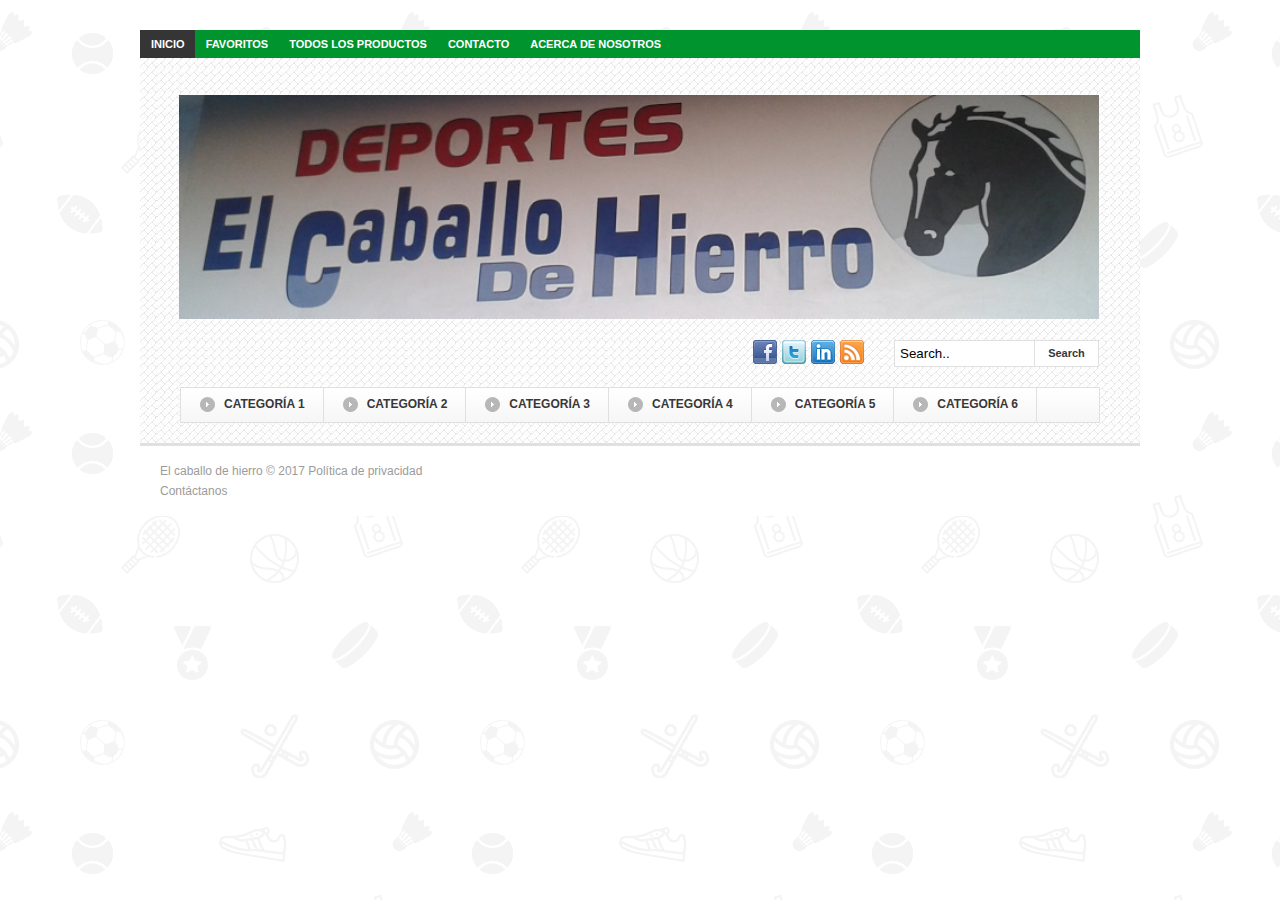
==== index.html @ 00e685de "Agregado la pagina de articulos sin css" ====
<!DOCTYPE html>
<html>
<head>
	<title>El caballo de hierro</title>
	<meta charset="utf-8">
	<meta http-equiv="content-type" content="text/html; charset=UTF-8">
	 <link rel="stylesheet" href="css/reset.css" type="text/css" media="screen">
	 <link rel="stylesheet" href="css/styles.css" type="text/css" media="screen">
</head>
<body>
<div class="container">

        <header><!-- Defining the header section of the page -->

            <nav><!-- Defining the navigation menu -->
                <ul>
                    <li class="selected"><a href="/index.php">Inicio</a></li>
                    <li><a href="#">Favoritos</a></li>
                    <li><a href="articulos.html">Todos los productos</a></li>
                    <li><a href="#">Contacto</a></li>
                    <li><a href="#">Acerca de nosotros</a></li>
                </ul>
            </nav>


            <div class="top_head"><!-- Defining the top head element -->
                <div class="logo"><!-- Defining the logo element -->
                    <a href="index.html">
                        <img src="images/logo.PNG" title="El caballo de hierro" alt="El caballo de gierro" width="920px" />
                    </a>
                </div>

                <section id="search"><!-- Search form -->
                    <form action="#" onsubmit="return false;" method="get">
                        <input type="text" onfocus="if (this.value =='Search..' ) this.value=''" onblur="if (this.value=='') this.value='Search..'" value="Search.." name="q">
                        <input type="submit" value="Search">
                    </form>

                    <ul id="social"><!-- Social profiles links -->
                        <li><a href="#" title="facebook" rel="external nofollow"><img alt="" src="images/facebook.png"></a></li>
                        <li><a href="#" title="twitter" rel="external nofollow"><img alt="" src="images/twitter.png"></a></li>
                        <li><a href="#" title="linkedin" rel="external nofollow"><img alt="" src="images/linkedin.png"></a></li>
                        <li><a href="#" title="rss" rel="external nofollow"><img alt="" src="images/rss.png"></a></li>
                    </ul>
                </section>
            </div>

            <section id="submenu"><!-- Defining the sub menu -->
                <ul>
                    <li><a href="#">Categoría 1</a></li>
                    <li><a href="#">Categoría 2</a></li>
                    <li><a href="#">Categoría 3</a></li>
                    <li><a href="#">Categoría 4</a></li>
                    <li><a href="#">Categoría 5</a></li>
                    <li><a href="#">Categoría 6</a></li>
                </ul>
            </section>

        </header>


<footer><!-- Defining the footer section of the page -->
        <div id="privacy">
            El caballo de hierro © 2017 <a class="link" href="index.html">Política de privacidad</a><br />
            <a class="link" href="contact.html">Contáctanos</a>
        </div>
    </footer>
</div>

</body>
</html>
---- css/styles.css ----
/* base styles */
* {
    margin: 0;
    padding: 0;
}
body {
    background: url("../images/body-bg.png") repeat fixed center top #FFFFFF;
    color: #7F7F7F;
    font-family: Arial,Helvetica,sans-serif;
    font-size: 12px;
    line-height: 17px;
}
img {
    border: 0 none;
}
.container {
    margin:30px auto 0;
    position:relative;
    text-align:left;
    width:1000px;
    padding-left: 20px;
    padding-right: 20px;
}



/* header section */
header {
    background: url("../images/header-bg.jpg") repeat scroll left top #fff;
    border-bottom:2px solid #e0e0e0;
    position: relative;
    z-index: 10;
}
.top_head {
    overflow: hidden;
    position: relative;
}
.logo {
    float: left;
    padding: 37px 0 0 39px;
}
#search {
    float: right;
    margin: 21px 41px 0 0;
    text-align: right;
}
#search form {
    float:right;
}
#search form input[type="text"] {
    background: none repeat scroll 0 0 #FFFFFF;
    border: 1px solid #E0E0E0;
    float: left;
    font-family: Arial,Helvetica,sans-serif;
    height: 15px;
    padding: 5px;
    width: 129px;
}
#search form input[type="submit"] {
    background-color: #FFFFFF;
    border: 1px solid #E0E0E0;
    border-left-width:0px;
    color: #383838;
    cursor:pointer;
    float: left;
    font-family: Arial,Helvetica,sans-serif;
    font-size: 11px;
    font-weight: bold;
    height: 27px;
    padding: 0;
    width: 64px;
}
#social {
    float:right;
    list-style:none outside none;
    margin:0 30px 0 0;
    padding:0;
}
#social li {
    float:left;
    padding:0 0 0 5px;
}
#social li a:hover img {
    margin-top:1px;
}



/*navigation menu*/
nav {
    background-color:#00942f;
    overflow: hidden;
}
nav ul {
    margin: 0;
    padding: 0;
}
nav ul li {
    float: left;
}
nav ul li a {
    color: #FFFFFF;
    display: block;
    font-size: 11px;
    font-weight: bold;
    height: 20px;
    line-height: 20px;
    padding: 4px 10px 4px 11px;
    position: relative;
    text-decoration: none;
    text-transform: uppercase;
}
nav ul li a:hover, nav ul li.selected a {
    background: none repeat scroll 0 0 #353535;
}
#submenu {
    background: -moz-linear-gradient(#ffffff, #f6f6f6); /* FF 3.6+ */  
    background: -ms-linear-gradient(#ffffff, #f6f6f6); /* IE10 */  
    background: -webkit-gradient(linear, left top, left bottom, color-stop(0%, #ffffff), color-stop(100%, #f6f6f6)); /* Safari 4+, Chrome 2+ */  
    background: -webkit-linear-gradient(#ffffff, #f6f6f6); /* Safari 5.1+, Chrome 10+ */  
    background: -o-linear-gradient(#ffffff, #f6f6f6); /* Opera 11.10 */  
    filter: progid:DXImageTransform.Microsoft.gradient(startColorstr='#ffffff', endColorstr='#f6f6f6'); /* IE6 & IE7 */  
    -ms-filter: "progid:DXImageTransform.Microsoft.gradient(startColorstr='#ffffff', endColorstr='#f6f6f6')"; /* IE8+ */  
    background: linear-gradient(#ffffff, #f6f6f6); /* the standard */ 

    border: 1px solid #E0E0E0;
    height: 34px;
    margin: 20px 40px;
}
#submenu ul {
    margin: 0;
    padding: 0;
}
#submenu li {
    float: left;
    line-height: 1em;
    list-style: none outside none;
    margin: 0;
    position: relative;
}
#submenu li a {
    background: url("../images/smenup.png") no-repeat scroll 0 9px transparent;
    border-right: 1px solid #E0E0E0;
    color: #383838;
    display: block;
    font-size: 12px;
    font-weight: bold;
    line-height: 14px;
    margin: 0 0 0 19px;
    padding: 9px 18px 11px 24px;
    text-decoration: none;
    text-transform: uppercase;
}
#submenu li a:hover {
    background-image: url("../images/smenua.png");
}


/* footer section */
footer {
    background: none repeat scroll 0 0 #FFFFFF;
    border-top: 1px solid #E0E0E0;
    margin: 0 0 5px;
    padding: 15px 0 15px 20px;
}
footer #privacy {
    color: #9B9B9B;
    font-size: 12px;
    line-height: 20px;
    overflow: hidden;
    width: 100%;
}
footer a{
    color: #9B9B9B;
    text-decoration: none;
}
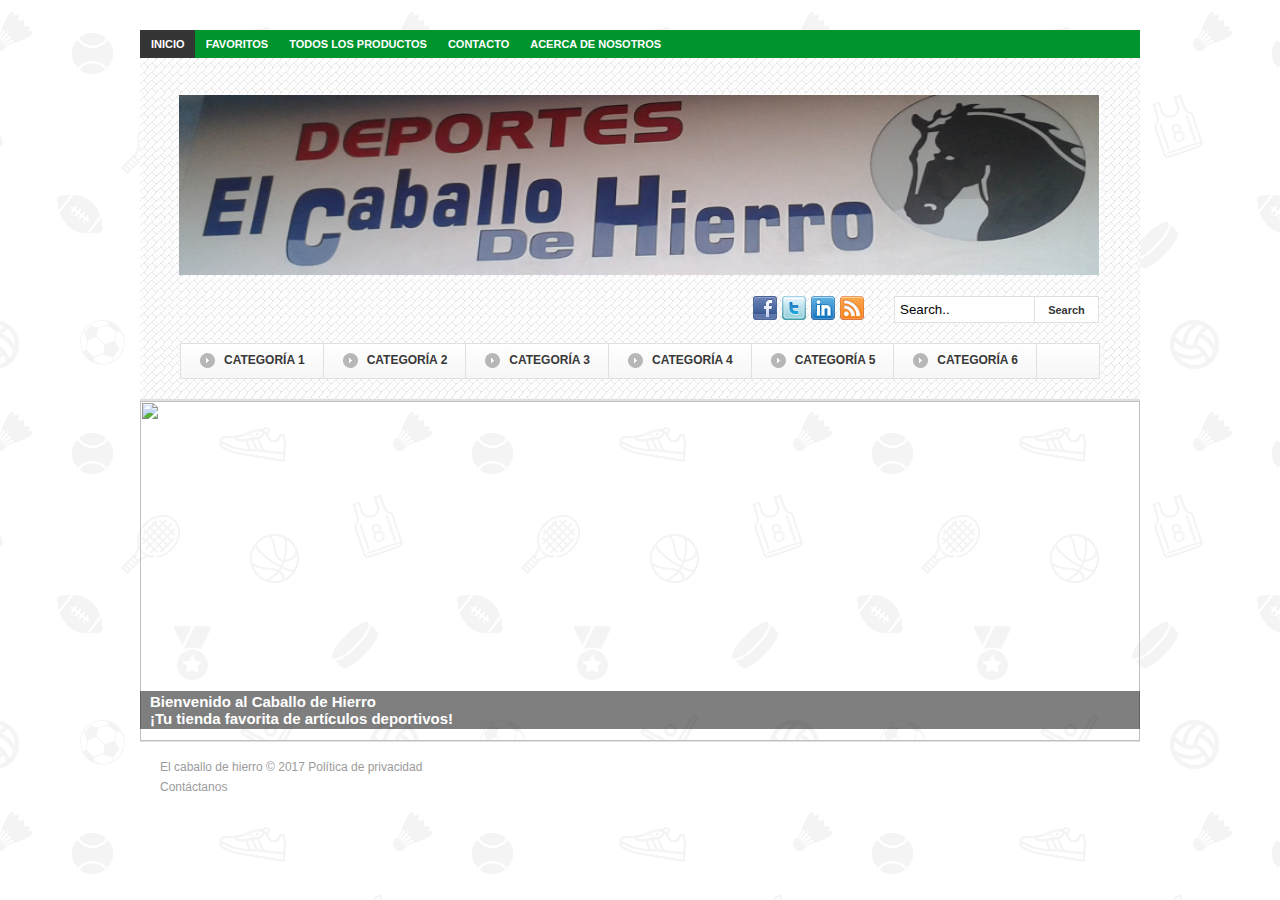
==== commit b243d09f: "agregado de imagenes en pagina principal" ====
--- a/index.html
+++ b/index.html
@@ -6,6 +6,12 @@
 	<meta http-equiv="content-type" content="text/html; charset=UTF-8">
 	 <link rel="stylesheet" href="css/reset.css" type="text/css" media="screen">
 	 <link rel="stylesheet" href="css/styles.css" type="text/css" media="screen">
+     <link rel="stylesheet" href="css/nivo-slider.css" type="text/css" media="screen">
+
+     <!-- Linking scripts -->
+    <script src="js/jquery.js"></script>
+    <script src="js/jquery.nivo.slider.pack.js"></script>   
+    <script src="js/main.js"></script>
 </head>
 <body>
 <div class="container">
@@ -26,7 +32,7 @@
             <div class="top_head"><!-- Defining the top head element -->
                 <div class="logo"><!-- Defining the logo element -->
                     <a href="index.html">
-                        <img src="images/logo.PNG" title="El caballo de hierro" alt="El caballo de gierro" width="920px" />
+                        <img src="images/logo.PNG" title="El caballo de hierro" alt="El caballo de gierro" width="920px" height="180px" />
                     </a>
                 </div>
 
@@ -58,7 +64,14 @@
 
         </header>
 
+       
+         <div id="imgtxt"><!--Defining the main content section -->
+            <img src="images/sport-balls.jpg" alt="" width="1000px" height="340px">
+            <div>Bienvenido al Caballo de Hierro <br> ¡Tu tienda favorita de artículos deportivos!</div>
 
+        </div>
+        
+        
 <footer><!-- Defining the footer section of the page -->
         <div id="privacy">
             El caballo de hierro © 2017 <a class="link" href="index.html">Política de privacidad</a><br />
--- a/css/styles.css
+++ b/css/styles.css
@@ -22,7 +22,22 @@
     padding-right: 20px;
 }
 
-
+#imgtxt{
+    position: relative;
+    width: 1000px;
+    height: 340px;
+}
+
+#imgtxt>div{
+    position: relative;
+    bottom:50px;
+    color:#fff;
+    background-color:#000;
+    padding:2px 10px;
+    opacity:0.5;
+    font-size: 15px;
+    font-weight:bold;
+}
 
 /* header section */
 header {
@@ -31,6 +46,31 @@
     position: relative;
     z-index: 10;
 }
+
+header.titulo{
+  color: #FFFFFF;
+  background: none;
+  background-color:#00942f;
+font-weight: bold;
+  border-bottom:2px solid #e0e0e0;
+  position: relative;
+  z-index: 10;
+}
+
+article header{
+  background: none;
+  background-color: #e0e0e0;
+  border-bottom:2px;
+  position: relative;
+  z-index: 10;
+  font-weight: bold;
+  color: #000000;
+}
+
+td.titulo{
+  text-align: center;
+  font-weight: bold;
+}
 .top_head {
     overflow: hidden;
     position: relative;
@@ -38,6 +78,12 @@
 .logo {
     float: left;
     padding: 37px 0 0 39px;
+}
+#balones{
+  float:left;
+}
+#pelotas{
+  float:right;
 }
 #search {
     float: right;
@@ -114,14 +160,14 @@
     background: none repeat scroll 0 0 #353535;
 }
 #submenu {
-    background: -moz-linear-gradient(#ffffff, #f6f6f6); /* FF 3.6+ */  
-    background: -ms-linear-gradient(#ffffff, #f6f6f6); /* IE10 */  
-    background: -webkit-gradient(linear, left top, left bottom, color-stop(0%, #ffffff), color-stop(100%, #f6f6f6)); /* Safari 4+, Chrome 2+ */  
-    background: -webkit-linear-gradient(#ffffff, #f6f6f6); /* Safari 5.1+, Chrome 10+ */  
-    background: -o-linear-gradient(#ffffff, #f6f6f6); /* Opera 11.10 */  
-    filter: progid:DXImageTransform.Microsoft.gradient(startColorstr='#ffffff', endColorstr='#f6f6f6'); /* IE6 & IE7 */  
-    -ms-filter: "progid:DXImageTransform.Microsoft.gradient(startColorstr='#ffffff', endColorstr='#f6f6f6')"; /* IE8+ */  
-    background: linear-gradient(#ffffff, #f6f6f6); /* the standard */ 
+    background: -moz-linear-gradient(#ffffff, #f6f6f6); /* FF 3.6+ */
+    background: -ms-linear-gradient(#ffffff, #f6f6f6); /* IE10 */
+    background: -webkit-gradient(linear, left top, left bottom, color-stop(0%, #ffffff), color-stop(100%, #f6f6f6)); /* Safari 4+, Chrome 2+ */
+    background: -webkit-linear-gradient(#ffffff, #f6f6f6); /* Safari 5.1+, Chrome 10+ */
+    background: -o-linear-gradient(#ffffff, #f6f6f6); /* Opera 11.10 */
+    filter: progid:DXImageTransform.Microsoft.gradient(startColorstr='#ffffff', endColorstr='#f6f6f6'); /* IE6 & IE7 */
+    -ms-filter: "progid:DXImageTransform.Microsoft.gradient(startColorstr='#ffffff', endColorstr='#f6f6f6')"; /* IE8+ */
+    background: linear-gradient(#ffffff, #f6f6f6); /* the standard */
 
     border: 1px solid #E0E0E0;
     height: 34px;
@@ -154,6 +200,168 @@
 #submenu li a:hover {
     background-image: url("../images/smenua.png");
 }
+
+
+/* main section */
+#main {
+    background-color: #fff;
+    padding:20px 0;
+}
+#content {
+    overflow: hidden;
+}
+#content #left, #content #right {
+    border: 1px solid #E9E9E9;
+    float: left;
+    margin: 0 2%;
+    width: 63%;
+}
+#content #right {
+    margin-left: 0;
+    width: 30%;
+}
+#content h3 {
+    background: -moz-linear-gradient(#ffffff, #F6F6F6); /* FF 3.6+ */  
+    background: -ms-linear-gradient(#ffffff, #F6F6F6); /* IE10 */  
+    background: -webkit-gradient(linear, left top, left bottom, color-stop(0%, #ffffff), color-stop(100%, #F6F6F6)); /* Safari 4+, Chrome 2+ */  
+    background: -webkit-linear-gradient(#ffffff, #F6F6F6); /* Safari 5.1+, Chrome 10+ */  
+    background: -o-linear-gradient(#ffffff, #F6F6F6); /* Opera 11.10 */  
+    filter: progid:DXImageTransform.Microsoft.gradient(startColorstr='#ffffff', endColorstr='#F6F6F6'); /* IE6 & IE7 */  
+    -ms-filter: "progid:DXImageTransform.Microsoft.gradient(startColorstr='#ffffff', endColorstr='#F6F6F6')"; /* IE8+ */  
+    background: linear-gradient(#ffffff, #F6F6F6); /* the standard */ 
+
+    border-bottom: 1px solid #E0E0E0;
+    color: #3C3C3C;
+    font-size: 12px;
+    font-weight: bold;
+    line-height: 15px;
+    padding: 11px 0 12px 20px;
+    text-transform: uppercase;
+}
+#content ul {
+    list-style:none outside none;
+    margin:0;
+    padding:0;
+}
+#content #left ul li {
+    float:left;
+    padding-bottom: 21px;
+    width: 33%;
+}
+#content #left ul li:hover {
+    background-color: #fbfbfb;
+}
+#content #right ul li {
+    border-top: 1px solid #E7E7E7;
+    overflow: hidden;
+}
+#content #right ul li:hover {
+    background-color: #fbfbfb;
+}
+#content #right ul li:first-child {
+    border-width: none;
+}
+#content #left ul li .img {
+    text-align: center;
+}
+#content #right ul li .img {
+    background-color: #FFFFFF;
+    float: left;
+    height: 94px;
+    text-align: center;
+    width: 113px;
+}
+#content #left ul li .img img {
+    height:128px;
+    width:128px;
+}
+#content #right ul li .img img {
+    height:70px;
+    margin-top: 11px;
+    width:70px;
+}
+#content #left ul li .info {
+    padding: 17px 20px 0 19px;
+}
+#content #right ul li .info {
+    float: left;
+    overflow: hidden;
+    padding: 17px 0 0 21px;
+    width: 164px;
+}
+#content ul li .info .title {
+    color: #4B4B4B;
+    display: inline-block;
+    font-size: 11px;
+    font-weight: bold;
+    line-height: 16px;
+    text-decoration: none;
+    text-transform: uppercase;
+    width: 150px;
+}
+#content ul li .info .title:hover {
+    color: #049733;
+}
+#content #left ul li .info p {
+    color: #7F7F7F;
+    font-size: 11px;
+    line-height: 16px;
+    padding-top: 3px;
+}
+#content #left ul li .info .price {
+    background: none repeat scroll 0 0 #F7F7F7;
+    color: #383838;
+    font-size: 12px;
+    font-weight: bold;
+    line-height: 16px;
+    margin: 17px 0 10px;
+    padding: 6px 0 6px 8px;
+}
+#content #right ul li .info .price {
+    color: #383838;
+    font-size: 12px;
+    font-weight: bold;
+    line-height: 16px;
+    padding-top: 25px;
+}
+#content #left ul li .info .price .st {
+    color: #7F7F7F;
+    font-size: 11px;
+    line-height: 16px;
+    margin-right: 3px;
+}
+#content #right ul li .info .price .usual, #content #right ul li .info .price .special {
+    color: #7F7F7F;
+    font-size: 12px;
+    font-weight: normal;
+    line-height: 16px;
+    padding-right: 6px;
+    text-decoration: line-through;
+}
+#content #right ul li .info .price .special {
+    color: #FD7A01;
+    font-weight: bold;
+    text-decoration: none;
+}
+#content #left ul li .info .actions {
+    overflow:hidden;
+}
+#content #left ul li .info .actions a {
+    border: 1px solid #E0E0E0;
+    color: #fd7a01;
+    display: block;
+    float:right;
+    font-size: 11px;
+    font-weight: bold;
+    line-height: 16px;
+    padding: 5px;
+    text-decoration: none;
+}
+#content #left ul li .info .actions a:first-child {
+    color: #009832;
+    float:left;
+}
+
 
 
 /* footer section */
@@ -173,4 +381,4 @@
 footer a{
     color: #9B9B9B;
     text-decoration: none;
-}+}
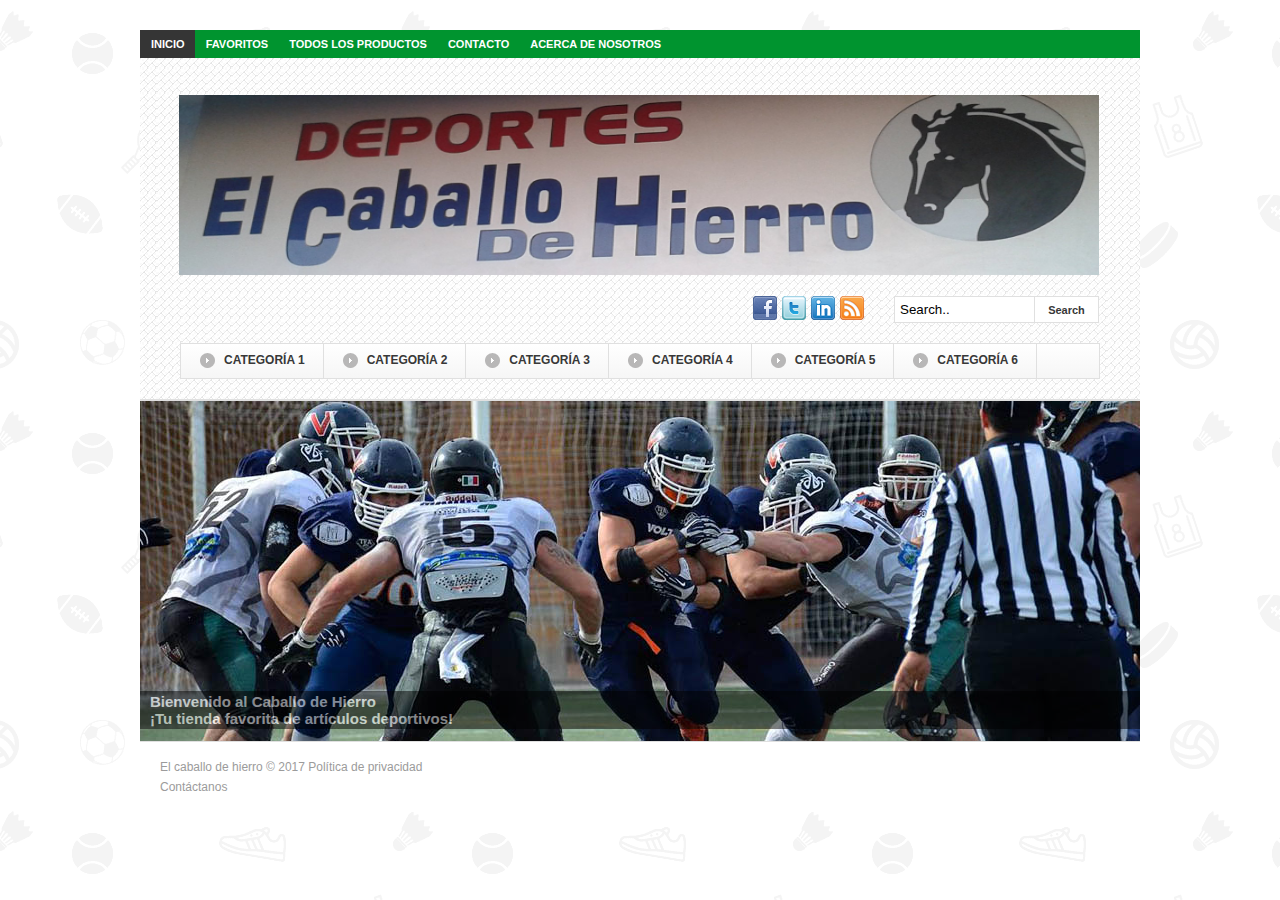
==== commit 20cf0dd6: "cambio de imagenes de presentacion en index" ====
--- a/index.html
+++ b/index.html
@@ -9,9 +9,7 @@
      <link rel="stylesheet" href="css/nivo-slider.css" type="text/css" media="screen">
 
      <!-- Linking scripts -->
-    <script src="js/jquery.js"></script>
-    <script src="js/jquery.nivo.slider.pack.js"></script>   
-    <script src="js/main.js"></script>
+    <script src="js/cambiaimg.js"></script>
 </head>
 <body>
 <div class="container">
@@ -66,7 +64,7 @@
 
        
          <div id="imgtxt"><!--Defining the main content section -->
-            <img src="images/sport-balls.jpg" alt="" width="1000px" height="340px">
+            <img id="imgpres"src="" alt="" width="1000px" height="340px">
             <div>Bienvenido al Caballo de Hierro <br> ¡Tu tienda favorita de artículos deportivos!</div>
 
         </div>
--- a/css/styles.css
+++ b/css/styles.css
@@ -82,7 +82,7 @@
 #balones{
   float:left;
 }
-#pelotas{
+#playeras{
   float:right;
 }
 #search {
@@ -202,168 +202,6 @@
 }
 
 
-/* main section */
-#main {
-    background-color: #fff;
-    padding:20px 0;
-}
-#content {
-    overflow: hidden;
-}
-#content #left, #content #right {
-    border: 1px solid #E9E9E9;
-    float: left;
-    margin: 0 2%;
-    width: 63%;
-}
-#content #right {
-    margin-left: 0;
-    width: 30%;
-}
-#content h3 {
-    background: -moz-linear-gradient(#ffffff, #F6F6F6); /* FF 3.6+ */  
-    background: -ms-linear-gradient(#ffffff, #F6F6F6); /* IE10 */  
-    background: -webkit-gradient(linear, left top, left bottom, color-stop(0%, #ffffff), color-stop(100%, #F6F6F6)); /* Safari 4+, Chrome 2+ */  
-    background: -webkit-linear-gradient(#ffffff, #F6F6F6); /* Safari 5.1+, Chrome 10+ */  
-    background: -o-linear-gradient(#ffffff, #F6F6F6); /* Opera 11.10 */  
-    filter: progid:DXImageTransform.Microsoft.gradient(startColorstr='#ffffff', endColorstr='#F6F6F6'); /* IE6 & IE7 */  
-    -ms-filter: "progid:DXImageTransform.Microsoft.gradient(startColorstr='#ffffff', endColorstr='#F6F6F6')"; /* IE8+ */  
-    background: linear-gradient(#ffffff, #F6F6F6); /* the standard */ 
-
-    border-bottom: 1px solid #E0E0E0;
-    color: #3C3C3C;
-    font-size: 12px;
-    font-weight: bold;
-    line-height: 15px;
-    padding: 11px 0 12px 20px;
-    text-transform: uppercase;
-}
-#content ul {
-    list-style:none outside none;
-    margin:0;
-    padding:0;
-}
-#content #left ul li {
-    float:left;
-    padding-bottom: 21px;
-    width: 33%;
-}
-#content #left ul li:hover {
-    background-color: #fbfbfb;
-}
-#content #right ul li {
-    border-top: 1px solid #E7E7E7;
-    overflow: hidden;
-}
-#content #right ul li:hover {
-    background-color: #fbfbfb;
-}
-#content #right ul li:first-child {
-    border-width: none;
-}
-#content #left ul li .img {
-    text-align: center;
-}
-#content #right ul li .img {
-    background-color: #FFFFFF;
-    float: left;
-    height: 94px;
-    text-align: center;
-    width: 113px;
-}
-#content #left ul li .img img {
-    height:128px;
-    width:128px;
-}
-#content #right ul li .img img {
-    height:70px;
-    margin-top: 11px;
-    width:70px;
-}
-#content #left ul li .info {
-    padding: 17px 20px 0 19px;
-}
-#content #right ul li .info {
-    float: left;
-    overflow: hidden;
-    padding: 17px 0 0 21px;
-    width: 164px;
-}
-#content ul li .info .title {
-    color: #4B4B4B;
-    display: inline-block;
-    font-size: 11px;
-    font-weight: bold;
-    line-height: 16px;
-    text-decoration: none;
-    text-transform: uppercase;
-    width: 150px;
-}
-#content ul li .info .title:hover {
-    color: #049733;
-}
-#content #left ul li .info p {
-    color: #7F7F7F;
-    font-size: 11px;
-    line-height: 16px;
-    padding-top: 3px;
-}
-#content #left ul li .info .price {
-    background: none repeat scroll 0 0 #F7F7F7;
-    color: #383838;
-    font-size: 12px;
-    font-weight: bold;
-    line-height: 16px;
-    margin: 17px 0 10px;
-    padding: 6px 0 6px 8px;
-}
-#content #right ul li .info .price {
-    color: #383838;
-    font-size: 12px;
-    font-weight: bold;
-    line-height: 16px;
-    padding-top: 25px;
-}
-#content #left ul li .info .price .st {
-    color: #7F7F7F;
-    font-size: 11px;
-    line-height: 16px;
-    margin-right: 3px;
-}
-#content #right ul li .info .price .usual, #content #right ul li .info .price .special {
-    color: #7F7F7F;
-    font-size: 12px;
-    font-weight: normal;
-    line-height: 16px;
-    padding-right: 6px;
-    text-decoration: line-through;
-}
-#content #right ul li .info .price .special {
-    color: #FD7A01;
-    font-weight: bold;
-    text-decoration: none;
-}
-#content #left ul li .info .actions {
-    overflow:hidden;
-}
-#content #left ul li .info .actions a {
-    border: 1px solid #E0E0E0;
-    color: #fd7a01;
-    display: block;
-    float:right;
-    font-size: 11px;
-    font-weight: bold;
-    line-height: 16px;
-    padding: 5px;
-    text-decoration: none;
-}
-#content #left ul li .info .actions a:first-child {
-    color: #009832;
-    float:left;
-}
-
-
-
 /* footer section */
 footer {
     background: none repeat scroll 0 0 #FFFFFF;
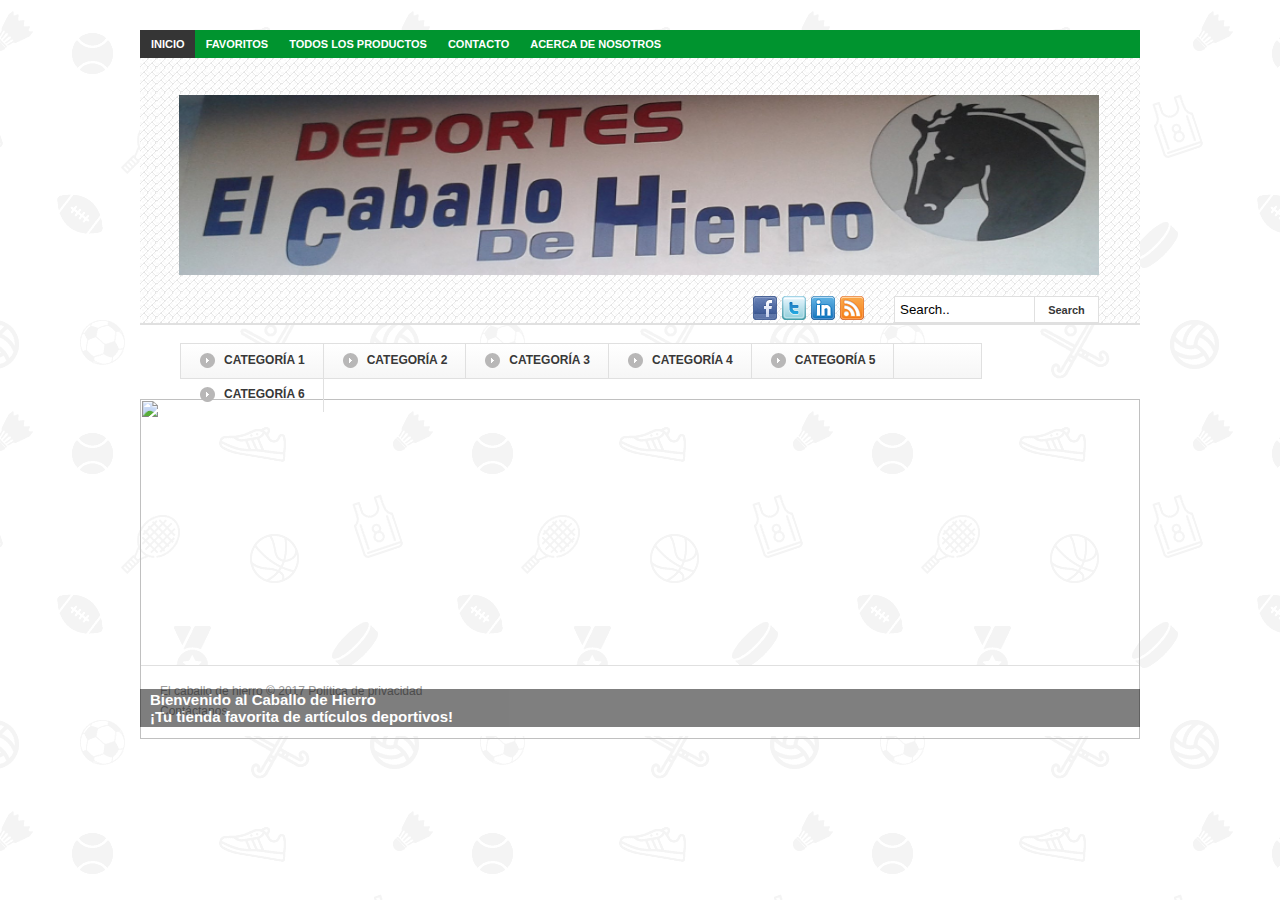
==== commit c36ca6e0: "Ventana de articulos enviada al frente" ====
--- a/index.html
+++ b/index.html
@@ -18,7 +18,7 @@
 
             <nav><!-- Defining the navigation menu -->
                 <ul>
-                    <li class="selected"><a href="/index.php">Inicio</a></li>
+                    <li class="selected"><a href="#">Inicio</a></li>
                     <li><a href="#">Favoritos</a></li>
                     <li><a href="articulos.html">Todos los productos</a></li>
                     <li><a href="#">Contacto</a></li>
@@ -62,14 +62,14 @@
 
         </header>
 
-       
+
          <div id="imgtxt"><!--Defining the main content section -->
             <img id="imgpres"src="" alt="" width="1000px" height="340px">
             <div>Bienvenido al Caballo de Hierro <br> ¡Tu tienda favorita de artículos deportivos!</div>
 
         </div>
-        
-        
+
+
 <footer><!-- Defining the footer section of the page -->
         <div id="privacy">
             El caballo de hierro © 2017 <a class="link" href="index.html">Política de privacidad</a><br />
--- a/css/styles.css
+++ b/css/styles.css
@@ -79,12 +79,7 @@
     float: left;
     padding: 37px 0 0 39px;
 }
-#balones{
-  float:left;
-}
-#playeras{
-  float:right;
-}
+
 #search {
     float: right;
     margin: 21px 41px 0 0;
@@ -201,6 +196,73 @@
     background-image: url("../images/smenua.png");
 }
 
+section{
+  float: left;
+  width: 800px;
+}
+
+aside{
+  float: left;
+  width: 200px;
+}
+
+ figure, figcaption {
+  text-align: center;
+}
+
+#articulo{
+
+  display: none;
+  position: fixed;
+  z-index: 1;
+  margin-top: 0;
+  left: 0;
+  top: 0;
+  width: 100%;
+  height: 100%;
+  overflow: auto;
+  color: black;
+background-color: rgb(0,0, 0);
+background-color: rgba(0, 0, 0, 0.4);
+padding-top: 60px;
+}
+
+.contenido-articulo{
+  background-color: #fefefe;
+  margin: 5% auto 15% auto;
+  border: 1px solid #888;
+  padding-bottom: 10px;
+  width: 40%;
+}
+
+article > header{
+  text-align: center;
+}
+
+.close{
+  position: absolute;
+  right: 25px;
+  top: 0;
+  color: #000;
+  font-size: 35px;
+  font-weight: bold;
+}
+
+.close:hover, .close:focus{
+  color: red;
+  cursor: pointer;
+}
+
+@media screen and (max-width:300px) {
+  span.psw{
+    display: block;
+    float: none;
+  }
+
+  .cancelbtn{
+    width: 100%;
+  }
+}
 
 /* footer section */
 footer {
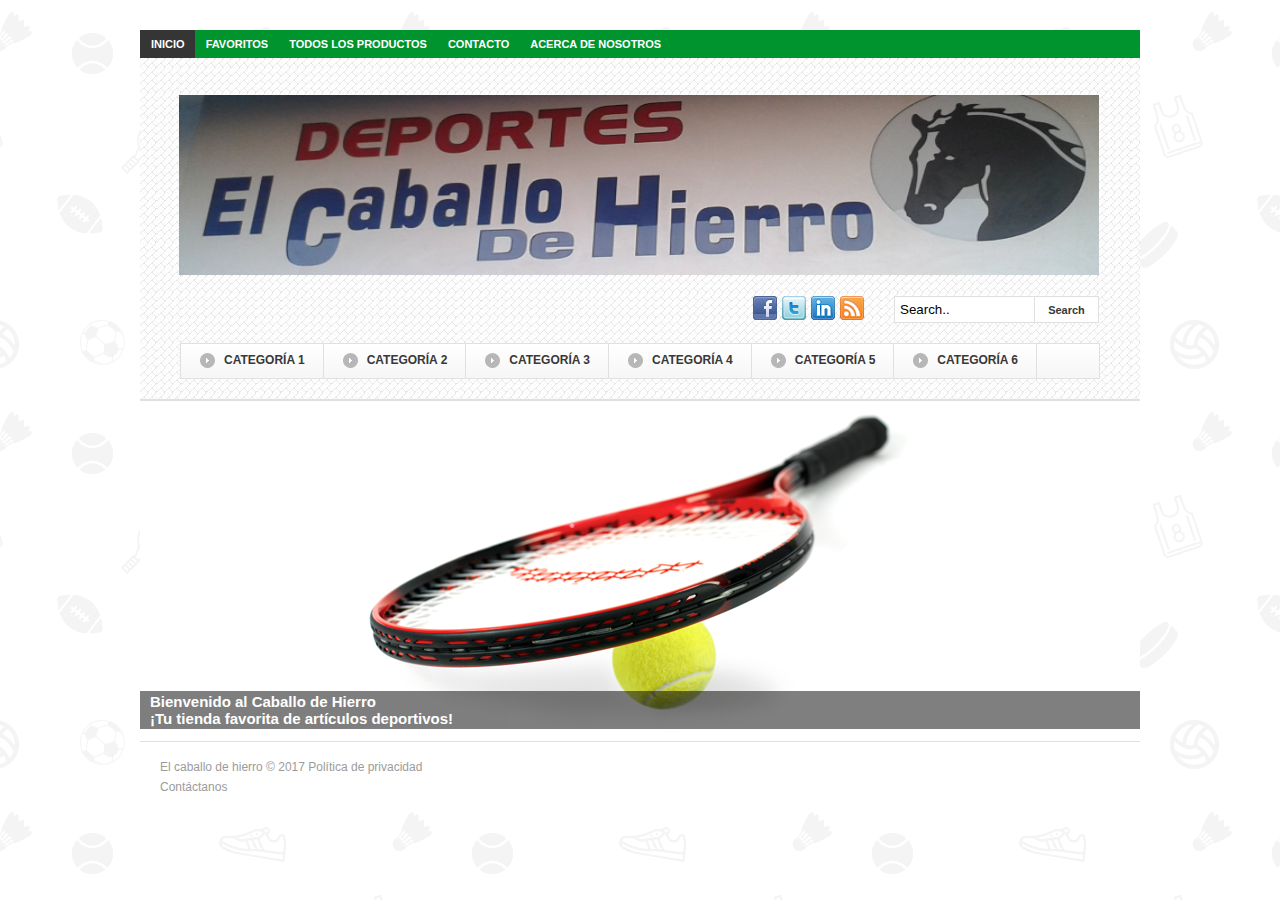
==== commit 976020c6: "no se que cambios .-." ====
--- a/index.html
+++ b/index.html
@@ -6,7 +6,6 @@
 	<meta http-equiv="content-type" content="text/html; charset=UTF-8">
 	 <link rel="stylesheet" href="css/reset.css" type="text/css" media="screen">
 	 <link rel="stylesheet" href="css/styles.css" type="text/css" media="screen">
-     <link rel="stylesheet" href="css/nivo-slider.css" type="text/css" media="screen">
 
      <!-- Linking scripts -->
     <script src="js/cambiaimg.js"></script>
@@ -18,7 +17,7 @@
 
             <nav><!-- Defining the navigation menu -->
                 <ul>
-                    <li class="selected"><a href="#">Inicio</a></li>
+                    <li class="selected"><a href="index.html">Inicio</a></li>
                     <li><a href="#">Favoritos</a></li>
                     <li><a href="articulos.html">Todos los productos</a></li>
                     <li><a href="#">Contacto</a></li>
@@ -61,15 +60,13 @@
             </section>
 
         </header>
-
-
+        
          <div id="imgtxt"><!--Defining the main content section -->
             <img id="imgpres"src="" alt="" width="1000px" height="340px">
             <div>Bienvenido al Caballo de Hierro <br> ¡Tu tienda favorita de artículos deportivos!</div>
-
         </div>
-
-
+        
+        
 <footer><!-- Defining the footer section of the page -->
         <div id="privacy">
             El caballo de hierro © 2017 <a class="link" href="index.html">Política de privacidad</a><br />
--- a/css/styles.css
+++ b/css/styles.css
@@ -57,6 +57,11 @@
   z-index: 10;
 }
 
+#content{
+    margin: 30px auto 0;
+    width: 980px;
+}
+
 article header{
   background: none;
   background-color: #e0e0e0;
@@ -72,6 +77,7 @@
   font-weight: bold;
 }
 .top_head {
+    position: fixed;
     overflow: hidden;
     position: relative;
 }
@@ -79,7 +85,12 @@
     float: left;
     padding: 37px 0 0 39px;
 }
-
+#balones{
+  float:left;
+}
+#playeras{
+  float:right;
+}
 #search {
     float: right;
     margin: 21px 41px 0 0;
@@ -196,73 +207,6 @@
     background-image: url("../images/smenua.png");
 }
 
-section{
-  float: left;
-  width: 800px;
-}
-
-aside{
-  float: left;
-  width: 200px;
-}
-
- figure, figcaption {
-  text-align: center;
-}
-
-#articulo{
-
-  display: none;
-  position: fixed;
-  z-index: 1;
-  margin-top: 0;
-  left: 0;
-  top: 0;
-  width: 100%;
-  height: 100%;
-  overflow: auto;
-  color: black;
-background-color: rgb(0,0, 0);
-background-color: rgba(0, 0, 0, 0.4);
-padding-top: 60px;
-}
-
-.contenido-articulo{
-  background-color: #fefefe;
-  margin: 5% auto 15% auto;
-  border: 1px solid #888;
-  padding-bottom: 10px;
-  width: 40%;
-}
-
-article > header{
-  text-align: center;
-}
-
-.close{
-  position: absolute;
-  right: 25px;
-  top: 0;
-  color: #000;
-  font-size: 35px;
-  font-weight: bold;
-}
-
-.close:hover, .close:focus{
-  color: red;
-  cursor: pointer;
-}
-
-@media screen and (max-width:300px) {
-  span.psw{
-    display: block;
-    float: none;
-  }
-
-  .cancelbtn{
-    width: 100%;
-  }
-}
 
 /* footer section */
 footer {
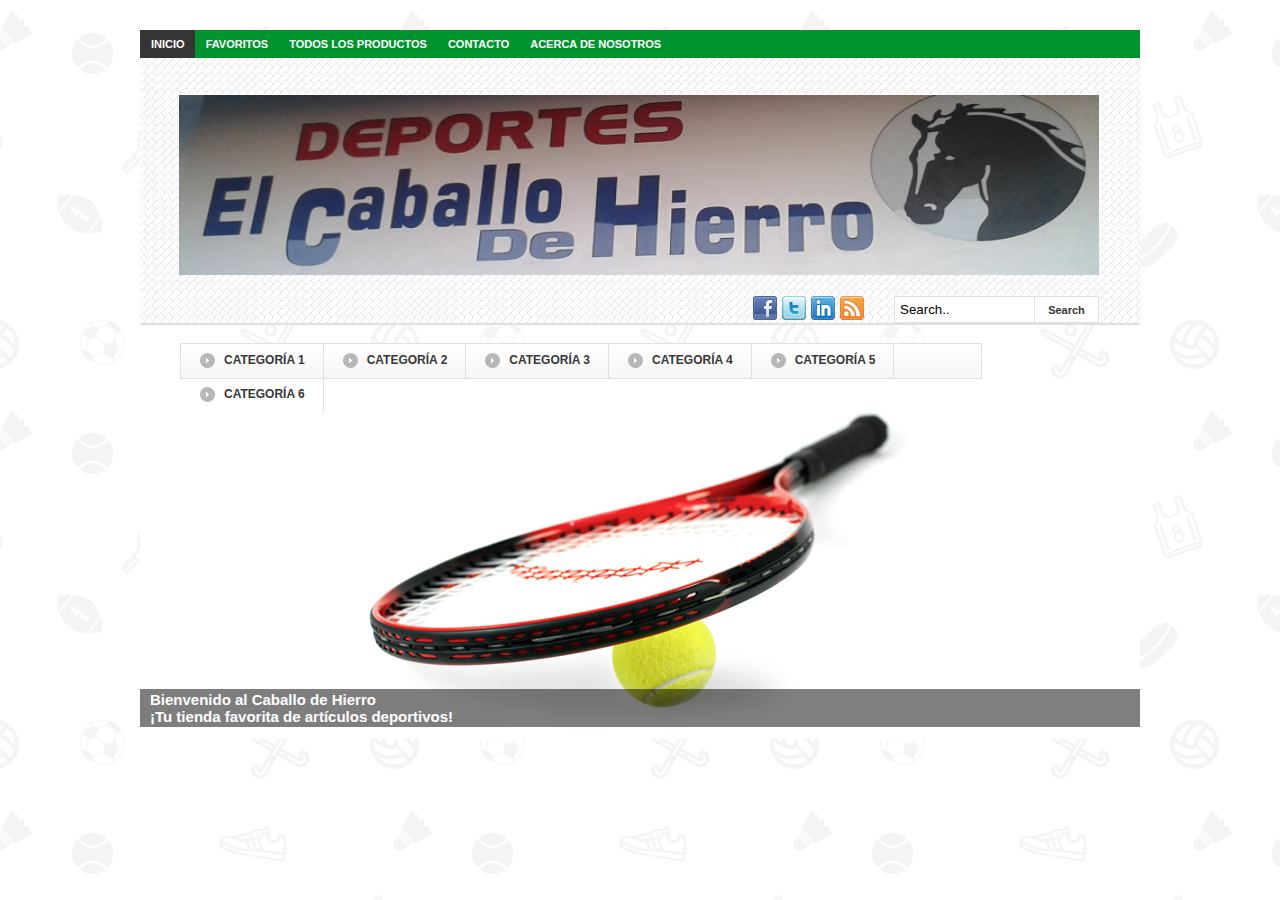
==== commit 41f1788c: "imagenes en BD" ====
--- a/index.html
+++ b/index.html
@@ -1,7 +1,7 @@
 <!DOCTYPE html>
 <html>
 <head>
-	<title>El caballo de hierro</title>
+	<title>El caballo de hasdierro</title>
 	<meta charset="utf-8">
 	<meta http-equiv="content-type" content="text/html; charset=UTF-8">
 	 <link rel="stylesheet" href="css/reset.css" type="text/css" media="screen">
--- a/css/styles.css
+++ b/css/styles.css
@@ -85,12 +85,7 @@
     float: left;
     padding: 37px 0 0 39px;
 }
-#balones{
-  float:left;
-}
-#playeras{
-  float:right;
-}
+
 #search {
     float: right;
     margin: 21px 41px 0 0;
@@ -207,6 +202,79 @@
     background-image: url("../images/smenua.png");
 }
 
+section{
+  float: left;
+  width: 800px;
+}
+
+aside{
+  float: left;
+  width: 200px;
+}
+
+td{
+  text-align: center;
+}
+
+
+
+#informacion{
+  text-align: center;
+}
+
+#caja_flotante{
+  display: none;
+  position: fixed;
+  z-index: 1;
+  margin-top: 0;
+  left: 0;
+  top: 0;
+  width: 100%;
+  height: 100%;
+  overflow: auto;
+  color: black;
+background-color: rgb(0,0, 0);
+background-color: rgba(0, 0, 0, 0.4);
+padding-top: 60px;
+}
+
+.modal{
+  text-align: center;
+  background-color: #fefefe;
+  margin: 5% auto 15% auto;
+  border: 1px solid #888;
+  padding-bottom: 10px;
+  width: 40%;
+}
+
+article > header{
+  text-align: center;
+}
+
+.close{
+  position: absolute;
+  right: 25px;
+  top: 0;
+  color: #000;
+  font-size: 35px;
+  font-weight: bold;
+}
+
+.close:hover, .close:focus{
+  color: red;
+  cursor: pointer;
+}
+
+@media screen and (max-width:300px) {
+  span.psw{
+    display: block;
+    float: none;
+  }
+
+  .cancelbtn{
+    width: 100%;
+  }
+}
 
 /* footer section */
 footer {
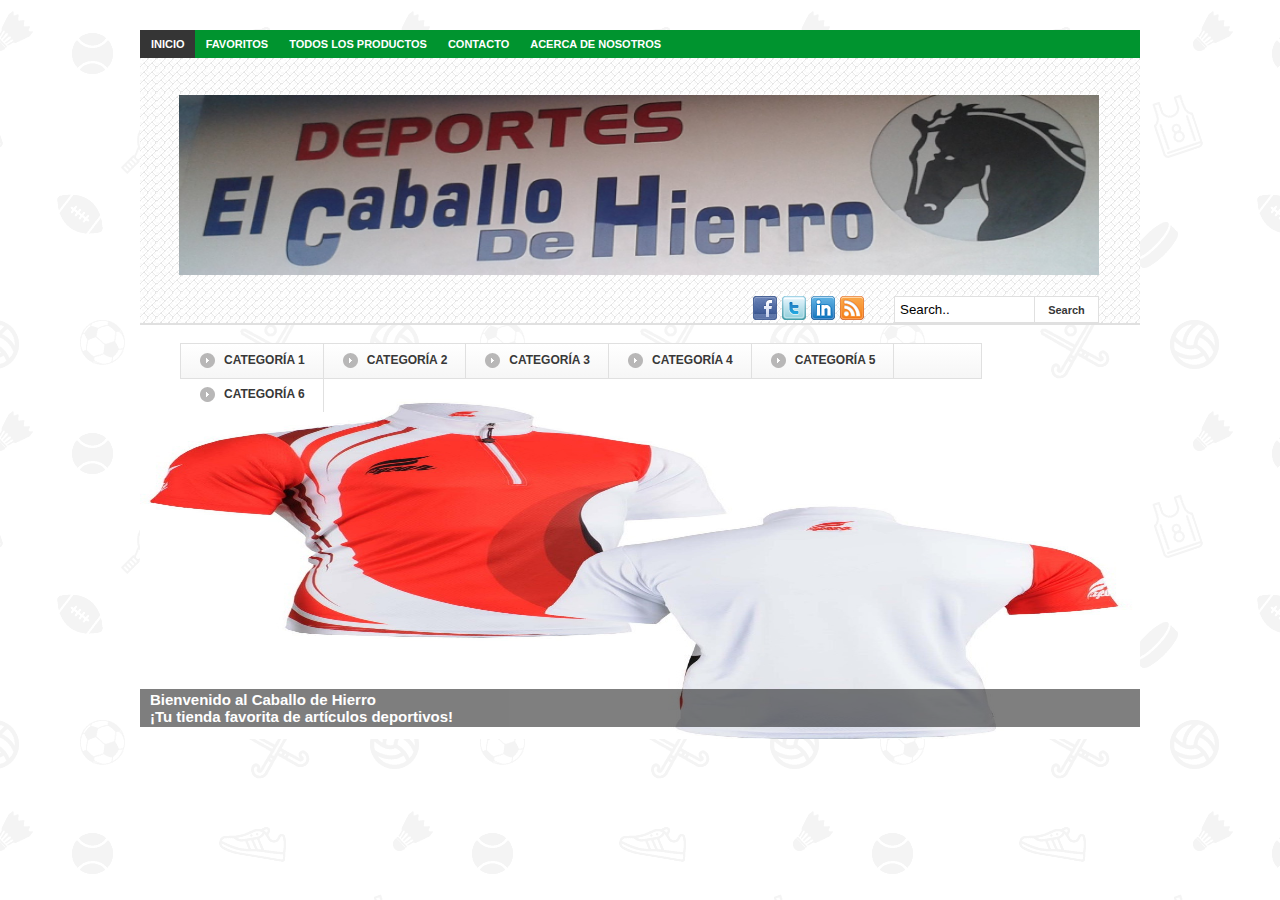
==== commit bd9029a9: "cambios" ====
--- a/index.html
+++ b/index.html
@@ -20,7 +20,7 @@
                     <li class="selected"><a href="index.html">Inicio</a></li>
                     <li><a href="#">Favoritos</a></li>
                     <li><a href="articulos.html">Todos los productos</a></li>
-                    <li><a href="#">Contacto</a></li>
+                    <li><a href="contacto/contacto.php">Contacto</a></li>
                     <li><a href="#">Acerca de nosotros</a></li>
                 </ul>
             </nav>
--- a/css/styles.css
+++ b/css/styles.css
@@ -84,6 +84,7 @@
 .logo {
     float: left;
     padding: 37px 0 0 39px;
+    position: relative;
 }
 
 #search {
@@ -173,6 +174,7 @@
     border: 1px solid #E0E0E0;
     height: 34px;
     margin: 20px 40px;
+    position: relative;
 }
 #submenu ul {
     margin: 0;
@@ -222,7 +224,7 @@
   text-align: center;
 }
 
-#caja_flotante{
+#caja_flotante,#caja_flotante_login{
   display: none;
   position: fixed;
   z-index: 1;
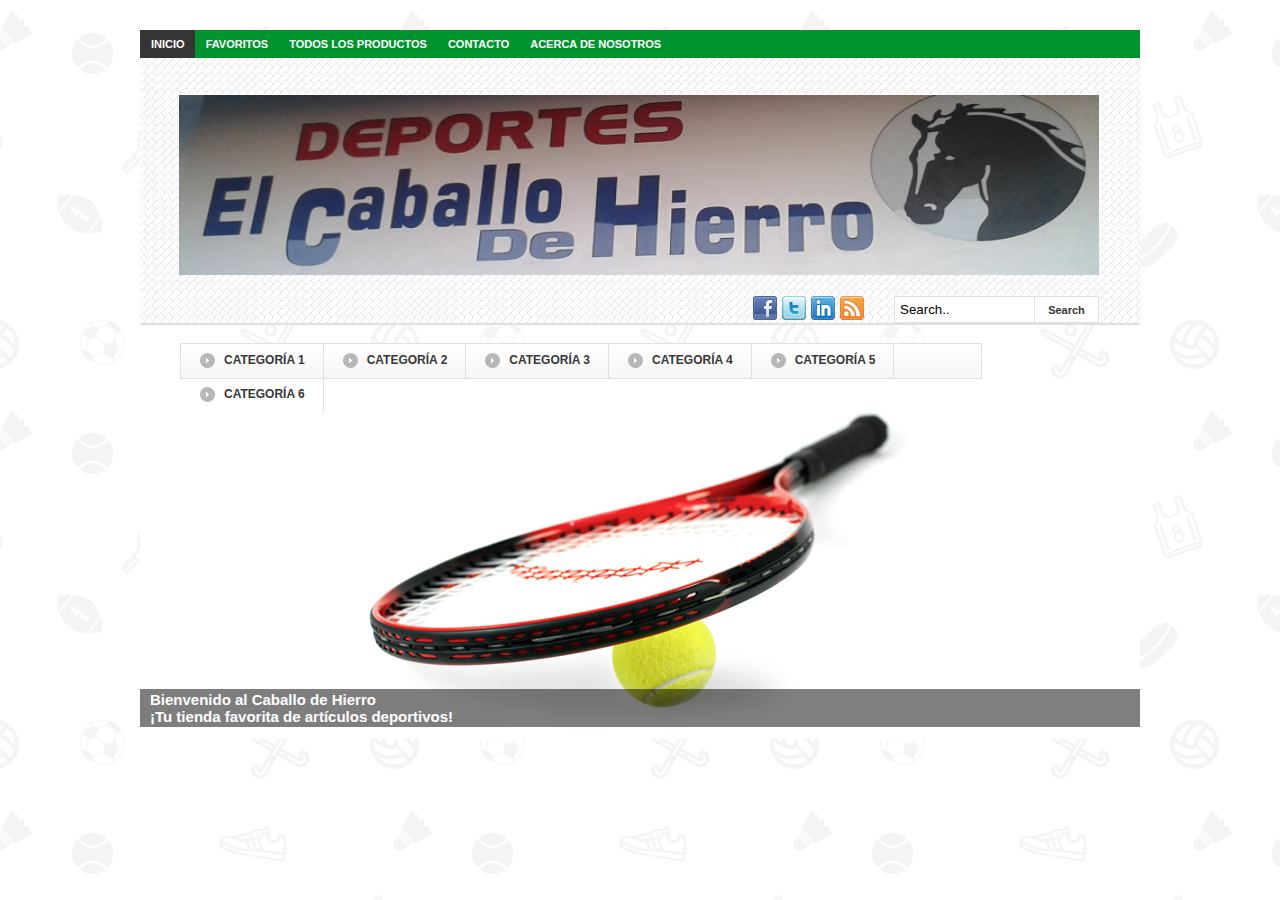
==== commit 19e98304: "validaciones y nosotros" ====
--- a/index.html
+++ b/index.html
@@ -21,7 +21,7 @@
                     <li><a href="#">Favoritos</a></li>
                     <li><a href="articulos.html">Todos los productos</a></li>
                     <li><a href="contacto/contacto.php">Contacto</a></li>
-                    <li><a href="#">Acerca de nosotros</a></li>
+                    <li><a href="nosotros.html">Acerca de nosotros</a></li>
                 </ul>
             </nav>
 
